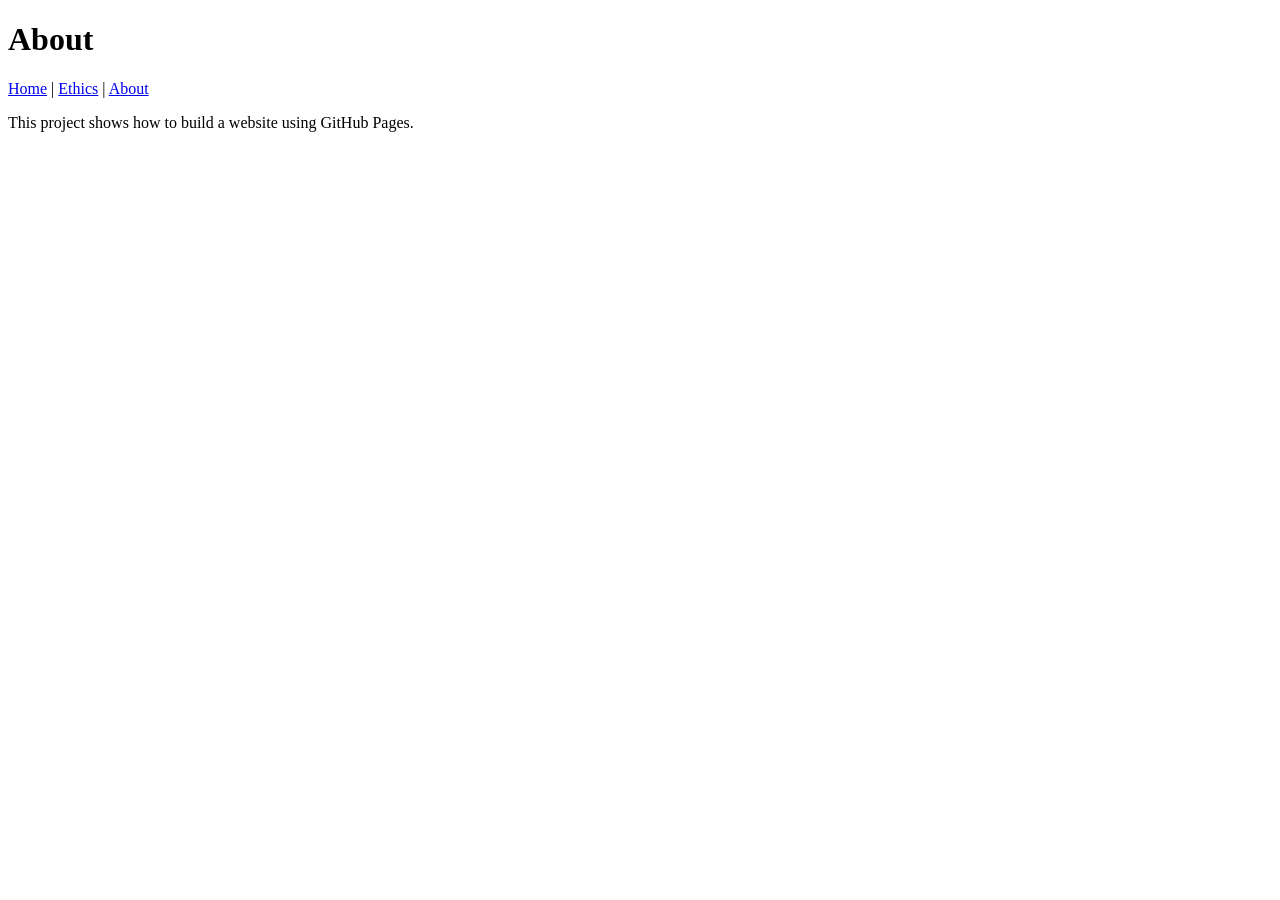
==== about.html @ c3dc0ff5 "about.html" ====
<!DOCTYPE html>
<html>
<head>
<title>About</title>
<link rel="stylesheet" href="style.css">
</head>

<body>

<h1>About</h1>

<a href="index.html">Home</a> |
<a href="ethics.html">Ethics</a> |
<a href="about.html">About</a>

<p>This project shows how to build a website using GitHub Pages.</p>

</body>
</html>
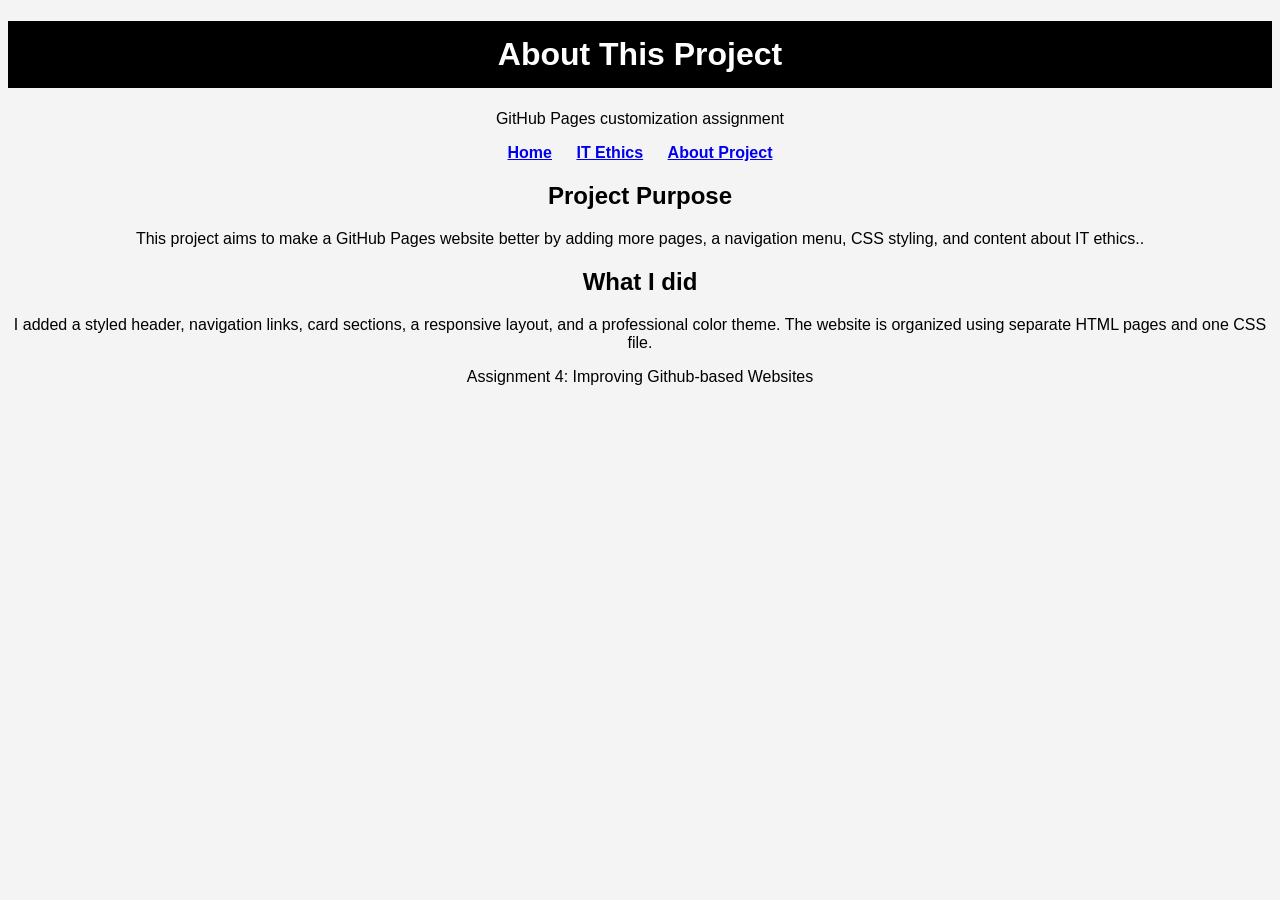
==== commit 024282f2: "about.html" ====
--- a/about.html
+++ b/about.html
@@ -1,19 +1,36 @@
 <!DOCTYPE html>
 <html>
 <head>
-<title>About</title>
-<link rel="stylesheet" href="style.css">
+  <title>About Project</title>
+  <link rel="stylesheet" href="style.css">
 </head>
-
 <body>
 
-<h1>About</h1>
+<header>
+  <h1>About This Project</h1>
+  <p>GitHub Pages customization assignment</p>
 
-<a href="index.html">Home</a> |
-<a href="ethics.html">Ethics</a> |
-<a href="about.html">About</a>
+  <nav>
+    <a href="index.html">Home</a>
+    <a href="ethics.html">IT Ethics</a>
+    <a href="about.html">About Project</a>
+  </nav>
+</header>
 
-<p>This project shows how to build a website using GitHub Pages.</p>
+<main>
+  <section class="card">
+    <h2>Project Purpose</h2>
+    <p>This project aims to make a GitHub Pages website better by adding more pages, a navigation menu, CSS styling, and content about IT ethics..</p>
+  </section>
+
+  <section class="card">
+    <h2>What I did</h2>
+    <p>I added a styled header, navigation links, card sections, a responsive layout, and a professional color theme. The website is organized using separate HTML pages and one CSS file.</p>
+  </section>
+</main>
+
+<footer>
+  <p>Assignment 4: Improving Github-based Websites</p>
+</footer>
 
 </body>
-</html>
--- a/style.css
+++ b/style.css
@@ -0,0 +1,16 @@
+body {
+  font-family: Arial;
+  background-color: #f4f4f4;
+  text-align: center;
+}
+
+h1 {
+  background-color: black;
+  color: white;
+  padding: 15px;
+}
+
+a {
+  margin: 10px;
+  font-weight: bold;
+}
